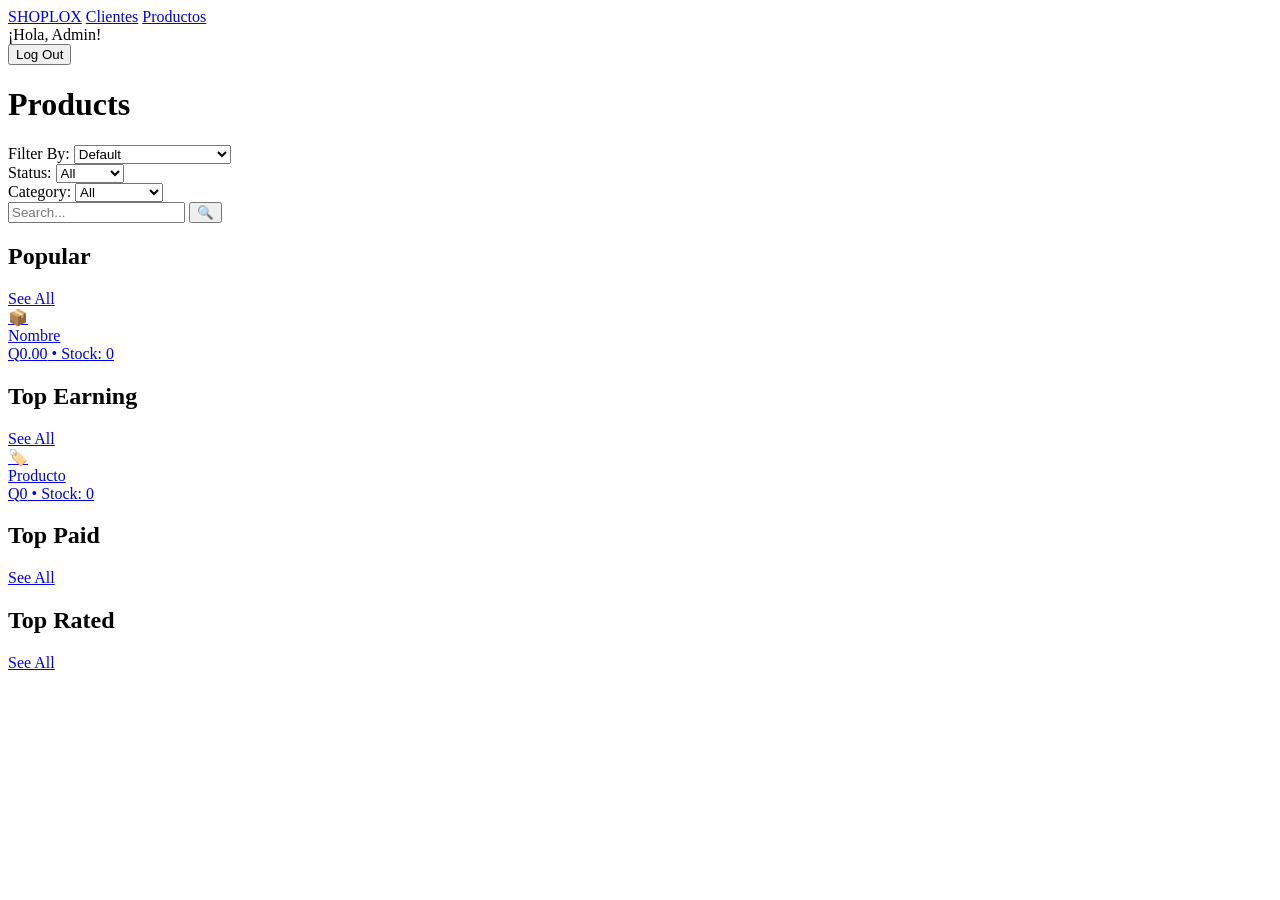
==== shopCRUD/shopCRUD/src/main/resources/templates/index.html @ b96b3a8d "Subida de Proyecto" ====
<!DOCTYPE html>
<html xmlns:th="http://www.thymeleaf.org" lang="es">
<head>
    <meta charset="UTF-8">
    <title>Shoplox - Home</title>
    <link rel="stylesheet" th:href="@{/css/home.css}" href="home.css">
</head>
<body>

<!-- ══ NAVBAR ══ -->
<nav class="navbar">
    <div class="nav-links">
        <a th:href="@{/}" href="#">SHOPLOX</a>
        <a th:href="@{/view/customers}" href="#">Clientes</a>
        <a th:href="@{/view/products}" href="#" class="active">Productos</a>
    </div>
    <div class="nav-login-mini">
        <span>¡Hola, Admin!</span>
        <form th:action="@{/logout}" action="#" method="post" style="margin:0;">
            <button type="submit" class="btn-small btn-logout">Log Out</button>
        </form>
    </div>
</nav>

<!-- ══ BARRA DE FILTROS ══ -->
<div class="filter-bar">
    <h1>Products</h1>

    <div class="filter-group">
        <label>Filter By:</label>
        <select>
            <option>Default</option>
            <option>Nombre A-Z</option>
            <option>Precio: menor a mayor</option>
            <option>Precio: mayor a menor</option>
            <option>Más stock</option>
        </select>
    </div>

    <div class="filter-group">
        <label>Status:</label>
        <select>
            <option>All</option>
            <option>Activo</option>
            <option>Inactivo</option>
        </select>
    </div>

    <div class="filter-group">
        <label>Category:</label>
        <select>
            <option>All</option>
            <option>Electrónica</option>
            <option>Ropa</option>
            <option>Hogar</option>
            <option>Juguetes</option>
        </select>
    </div>

    <div class="filter-search">
        <input type="text" placeholder="Search...">
        <button>🔍</button>
    </div>
</div>

<!-- ══ CONTENIDO PRINCIPAL ══ -->
<div class="page-main">

    <!-- ─── Popular ─── -->
    <div class="section">
        <div class="section-header">
            <h2>Popular</h2>
            <a th:href="@{/view/products}" href="#" class="btn-see-all">See All</a>
        </div>
        <div class="items-grid">
            <!-- Thymeleaf: productos reales -->
            <a class="game-card" th:each="p, i : ${products}" th:if="${i.index < 6}"
               th:href="@{/view/products/__${p.productId}__}" href="#">
                <div class="game-card-placeholder">📦</div>
                <div class="game-card-info">
                    <div class="game-card-name" th:text="${p.productName}">Nombre</div>
                    <div class="game-card-meta">Q<span th:text="${p.price}">0.00</span> &bull; Stock: <span th:text="${p.stock}">0</span></div>
                </div>
            </a>
            <!-- Placeholders estáticos (se ocultan si hay datos reales) -->
            <a class="game-card static-card" href="#"><div class="game-card-placeholder">📦</div><div class="game-card-info"><div class="game-card-name">Producto Ejemplo 1</div><div class="game-card-meta">Q150.00 &bull; Stock: 30</div></div></a>
            <a class="game-card static-card" href="#"><div class="game-card-placeholder">📦</div><div class="game-card-info"><div class="game-card-name">Producto Ejemplo 2</div><div class="game-card-meta">Q89.99 &bull; Stock: 12</div></div></a>
            <a class="game-card static-card" href="#"><div class="game-card-placeholder">📦</div><div class="game-card-info"><div class="game-card-name">Producto Ejemplo 3</div><div class="game-card-meta">Q299.00 &bull; Stock: 5</div></div></a>
            <a class="game-card static-card" href="#"><div class="game-card-placeholder">📦</div><div class="game-card-info"><div class="game-card-name">Producto Ejemplo 4</div><div class="game-card-meta">Q45.00 &bull; Stock: 100</div></div></a>
            <a class="game-card static-card" href="#"><div class="game-card-placeholder">📦</div><div class="game-card-info"><div class="game-card-name">Producto Ejemplo 5</div><div class="game-card-meta">Q199.00 &bull; Stock: 8</div></div></a>
            <a class="game-card static-card" href="#"><div class="game-card-placeholder">📦</div><div class="game-card-info"><div class="game-card-name">Producto Ejemplo 6</div><div class="game-card-meta">Q75.50 &bull; Stock: 22</div></div></a>
        </div>
    </div>

    <!-- ─── Top Earning ─── -->
    <div class="section">
        <div class="section-header">
            <h2>Top Earning</h2>
            <a href="#" class="btn-see-all">See All</a>
        </div>
        <div class="items-grid">
            <a class="game-card" th:each="p, i : ${products}" th:if="${i.index >= 6 and i.index < 12}" href="#">
                <div class="game-card-placeholder">🏷️</div>
                <div class="game-card-info">
                    <div class="game-card-name" th:text="${p.productName}">Producto</div>
                    <div class="game-card-meta">Q<span th:text="${p.price}">0</span> &bull; Stock: <span th:text="${p.stock}">0</span></div>
                </div>
            </a>
            <a class="game-card static-card" href="#"><div class="game-card-placeholder">🏷️</div><div class="game-card-info"><div class="game-card-name">Oferta Especial A</div><div class="game-card-meta">Q520.00 &bull; Stock: 3</div></div></a>
            <a class="game-card static-card" href="#"><div class="game-card-placeholder">🏷️</div><div class="game-card-info"><div class="game-card-name">Pack Premium B</div><div class="game-card-meta">Q399.99 &bull; Stock: 7</div></div></a>
            <a class="game-card static-card" href="#"><div class="game-card-placeholder">🏷️</div><div class="game-card-info"><div class="game-card-name">Colección Deluxe C</div><div class="game-card-meta">Q349.00 &bull; Stock: 15</div></div></a>
            <a class="game-card static-card" href="#"><div class="game-card-placeholder">🏷️</div><div class="game-card-info"><div class="game-card-name">Bundle Especial D</div><div class="game-card-meta">Q280.00 &bull; Stock: 9</div></div></a>
            <a class="game-card static-card" href="#"><div class="game-card-placeholder">🏷️</div><div class="game-card-info"><div class="game-card-name">Edición Gold E</div><div class="game-card-meta">Q199.00 &bull; Stock: 4</div></div></a>
            <a class="game-card static-card" href="#"><div class="game-card-placeholder">🏷️</div><div class="game-card-info"><div class="game-card-name">Mega Pack F</div><div class="game-card-meta">Q175.00 &bull; Stock: 11</div></div></a>
        </div>
    </div>

    <!-- ─── Top Paid ─── -->
    <div class="section">
        <div class="section-header">
            <h2>Top Paid</h2>
            <a href="#" class="btn-see-all">See All</a>
        </div>
        <div class="items-grid">
            <a class="game-card static-card" href="#"><div class="game-card-placeholder">⭐</div><div class="game-card-info"><div class="game-card-name">Artículo Más Vendido 1</div><div class="game-card-meta">Q49.00 &bull; Stock: 200</div></div></a>
            <a class="game-card static-card" href="#"><div class="game-card-placeholder">⭐</div><div class="game-card-info"><div class="game-card-name">Artículo Más Vendido 2</div><div class="game-card-meta">Q35.00 &bull; Stock: 180</div></div></a>
            <a class="game-card static-card" href="#"><div class="game-card-placeholder">⭐</div><div class="game-card-info"><div class="game-card-name">Artículo Más Vendido 3</div><div class="game-card-meta">Q120.00 &bull; Stock: 60</div></div></a>
            <a class="game-card static-card" href="#"><div class="game-card-placeholder">⭐</div><div class="game-card-info"><div class="game-card-name">Artículo Más Vendido 4</div><div class="game-card-meta">Q88.00 &bull; Stock: 45</div></div></a>
            <a class="game-card static-card" href="#"><div class="game-card-placeholder">⭐</div><div class="game-card-info"><div class="game-card-name">Artículo Más Vendido 5</div><div class="game-card-meta">Q60.00 &bull; Stock: 90</div></div></a>
            <a class="game-card static-card" href="#"><div class="game-card-placeholder">⭐</div><div class="game-card-info"><div class="game-card-name">Artículo Más Vendido 6</div><div class="game-card-meta">Q25.00 &bull; Stock: 300</div></div></a>
        </div>
    </div>

    <!-- ─── Top Rated ─── -->
    <div class="section">
        <div class="section-header">
            <h2>Top Rated</h2>
            <a href="#" class="btn-see-all">See All</a>
        </div>
        <div class="items-grid">
            <a class="game-card static-card" href="#"><div class="game-card-placeholder">🏆</div><div class="game-card-info"><div class="game-card-name">Producto Top Rated 1</div><div class="game-card-meta">Q310.00 &bull; Stock: 14</div></div></a>
            <a class="game-card static-card" href="#"><div class="game-card-placeholder">🏆</div><div class="game-card-info"><div class="game-card-name">Producto Top Rated 2</div><div class="game-card-meta">Q275.00 &bull; Stock: 20</div></div></a>
            <a class="game-card static-card" href="#"><div class="game-card-placeholder">🏆</div><div class="game-card-info"><div class="game-card-name">Producto Top Rated 3</div><div class="game-card-meta">Q185.00 &bull; Stock: 33</div></div></a>
            <a class="game-card static-card" href="#"><div class="game-card-placeholder">🏆</div><div class="game-card-info"><div class="game-card-name">Producto Top Rated 4</div><div class="game-card-meta">Q145.00 &bull; Stock: 50</div></div></a>
            <a class="game-card static-card" href="#"><div class="game-card-placeholder">🏆</div><div class="game-card-info"><div class="game-card-name">Producto Top Rated 5</div><div class="game-card-meta">Q99.00 &bull; Stock: 75</div></div></a>
            <a class="game-card static-card" href="#"><div class="game-card-placeholder">🏆</div><div class="game-card-info"><div class="game-card-name">Producto Top Rated 6</div><div class="game-card-meta">Q55.00 &bull; Stock: 110</div></div></a>
        </div>
    </div>

</div>

<script th:src="@{/js/main.js}" src="main.js"></script>
<script>
    // Si Thymeleaf inyectó cards reales, oculta los placeholders estáticos
    const realCards = document.querySelectorAll('.game-card:not(.static-card)');
    if (realCards.length > 0) {
        document.querySelectorAll('.static-card').forEach(c => c.remove());
    }
</script>
</body>
</html>
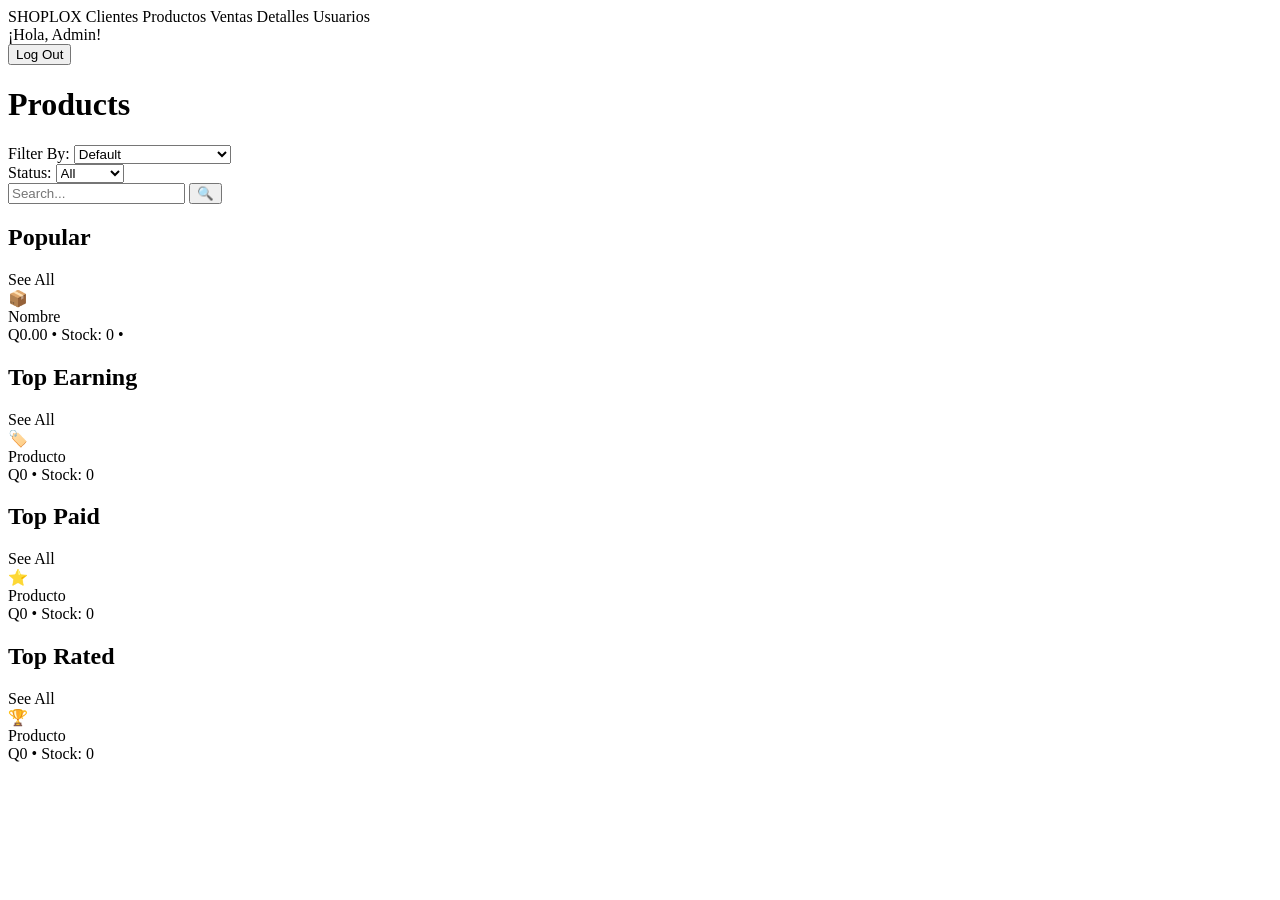
==== commit 56590497: "Subida de Proyecto" ====
--- a/shopCRUD/shopCRUD/src/main/resources/templates/index.html
+++ b/shopCRUD/shopCRUD/src/main/resources/templates/index.html
@@ -3,159 +3,167 @@
 <head>
     <meta charset="UTF-8">
     <title>Shoplox - Home</title>
-    <link rel="stylesheet" th:href="@{/css/home.css}" href="home.css">
+    <link rel="stylesheet" th:href="@{/css/home.css}">
 </head>
 <body>
 
-<!-- ══ NAVBAR ══ -->
 <nav class="navbar">
     <div class="nav-links">
-        <a th:href="@{/}" href="#">SHOPLOX</a>
-        <a th:href="@{/view/customers}" href="#">Clientes</a>
-        <a th:href="@{/view/products}" href="#" class="active">Productos</a>
+        <a th:href="@{/}">SHOPLOX</a>
+        <a th:href="@{/view/customers}">Clientes</a>
+        <a th:href="@{/view/products}">Productos</a>
+        <a th:href="@{/view/sales}">Ventas</a>
+        <a th:href="@{/view/saledetails}">Detalles</a> <!-- NUEVO ENLACE -->
+        <a th:href="@{/view/users}">Usuarios</a>
     </div>
     <div class="nav-login-mini">
         <span>¡Hola, Admin!</span>
-        <form th:action="@{/logout}" action="#" method="post" style="margin:0;">
+        <form th:action="@{/logout}" method="post" style="margin:0;">
             <button type="submit" class="btn-small btn-logout">Log Out</button>
         </form>
     </div>
 </nav>
 
-<!-- ══ BARRA DE FILTROS ══ -->
 <div class="filter-bar">
     <h1>Products</h1>
-
     <div class="filter-group">
         <label>Filter By:</label>
-        <select>
-            <option>Default</option>
-            <option>Nombre A-Z</option>
-            <option>Precio: menor a mayor</option>
-            <option>Precio: mayor a menor</option>
-            <option>Más stock</option>
+        <select id="sel-filter">
+            <option value="default">Default</option>
+            <option value="az">Nombre A-Z</option>
+            <option value="price-asc">Precio: menor a mayor</option>
+            <option value="price-desc">Precio: mayor a menor</option>
+            <option value="stock">Más stock</option>
         </select>
     </div>
-
     <div class="filter-group">
         <label>Status:</label>
-        <select>
-            <option>All</option>
-            <option>Activo</option>
-            <option>Inactivo</option>
+        <select id="sel-status">
+            <option value="all">All</option>
+            <option value="1">Activo</option>
+            <option value="0">Inactivo</option>
         </select>
     </div>
-
-    <div class="filter-group">
-        <label>Category:</label>
-        <select>
-            <option>All</option>
-            <option>Electrónica</option>
-            <option>Ropa</option>
-            <option>Hogar</option>
-            <option>Juguetes</option>
-        </select>
-    </div>
-
     <div class="filter-search">
-        <input type="text" placeholder="Search...">
-        <button>🔍</button>
+        <input type="text" id="search-input" placeholder="Search...">
+        <button onclick="filterCards()">🔍</button>
     </div>
 </div>
 
-<!-- ══ CONTENIDO PRINCIPAL ══ -->
 <div class="page-main">
 
-    <!-- ─── Popular ─── -->
+    <!-- Popular -->
     <div class="section">
         <div class="section-header">
             <h2>Popular</h2>
-            <a th:href="@{/view/products}" href="#" class="btn-see-all">See All</a>
+            <a th:href="@{/view/products}" class="btn-see-all">See All</a>
         </div>
-        <div class="items-grid">
-            <!-- Thymeleaf: productos reales -->
+        <div class="items-grid" id="grid-popular">
             <a class="game-card" th:each="p, i : ${products}" th:if="${i.index < 6}"
-               th:href="@{/view/products/__${p.productId}__}" href="#">
+               th:href="@{/view/products}"
+               th:data-name="${p.productName}"
+               th:data-price="${p.price}"
+               th:data-stock="${p.stock}"
+               th:data-status="${p.status}">
                 <div class="game-card-placeholder">📦</div>
                 <div class="game-card-info">
                     <div class="game-card-name" th:text="${p.productName}">Nombre</div>
-                    <div class="game-card-meta">Q<span th:text="${p.price}">0.00</span> &bull; Stock: <span th:text="${p.stock}">0</span></div>
+                    <div class="game-card-meta">
+                        Q<span th:text="${p.price}">0.00</span>
+                        &bull; Stock: <span th:text="${p.stock}">0</span>
+                        &bull; <span th:classappend="${p.status == 1 ? 'dot-activo' : 'dot-inactivo'}" class="dot"
+                                     th:text="${p.status == 1 ? 'Activo' : 'Inactivo'}"></span>
+                    </div>
                 </div>
             </a>
-            <!-- Placeholders estáticos (se ocultan si hay datos reales) -->
-            <a class="game-card static-card" href="#"><div class="game-card-placeholder">📦</div><div class="game-card-info"><div class="game-card-name">Producto Ejemplo 1</div><div class="game-card-meta">Q150.00 &bull; Stock: 30</div></div></a>
-            <a class="game-card static-card" href="#"><div class="game-card-placeholder">📦</div><div class="game-card-info"><div class="game-card-name">Producto Ejemplo 2</div><div class="game-card-meta">Q89.99 &bull; Stock: 12</div></div></a>
-            <a class="game-card static-card" href="#"><div class="game-card-placeholder">📦</div><div class="game-card-info"><div class="game-card-name">Producto Ejemplo 3</div><div class="game-card-meta">Q299.00 &bull; Stock: 5</div></div></a>
-            <a class="game-card static-card" href="#"><div class="game-card-placeholder">📦</div><div class="game-card-info"><div class="game-card-name">Producto Ejemplo 4</div><div class="game-card-meta">Q45.00 &bull; Stock: 100</div></div></a>
-            <a class="game-card static-card" href="#"><div class="game-card-placeholder">📦</div><div class="game-card-info"><div class="game-card-name">Producto Ejemplo 5</div><div class="game-card-meta">Q199.00 &bull; Stock: 8</div></div></a>
-            <a class="game-card static-card" href="#"><div class="game-card-placeholder">📦</div><div class="game-card-info"><div class="game-card-name">Producto Ejemplo 6</div><div class="game-card-meta">Q75.50 &bull; Stock: 22</div></div></a>
         </div>
     </div>
 
-    <!-- ─── Top Earning ─── -->
+    <!-- Top Earning -->
     <div class="section">
         <div class="section-header">
             <h2>Top Earning</h2>
-            <a href="#" class="btn-see-all">See All</a>
+            <a th:href="@{/view/products}" class="btn-see-all">See All</a>
         </div>
         <div class="items-grid">
-            <a class="game-card" th:each="p, i : ${products}" th:if="${i.index >= 6 and i.index < 12}" href="#">
+            <a class="game-card" th:each="p, i : ${products}" th:if="${i.index >= 6 and i.index < 12}"
+               th:href="@{/view/products}">
                 <div class="game-card-placeholder">🏷️</div>
                 <div class="game-card-info">
                     <div class="game-card-name" th:text="${p.productName}">Producto</div>
                     <div class="game-card-meta">Q<span th:text="${p.price}">0</span> &bull; Stock: <span th:text="${p.stock}">0</span></div>
                 </div>
             </a>
-            <a class="game-card static-card" href="#"><div class="game-card-placeholder">🏷️</div><div class="game-card-info"><div class="game-card-name">Oferta Especial A</div><div class="game-card-meta">Q520.00 &bull; Stock: 3</div></div></a>
-            <a class="game-card static-card" href="#"><div class="game-card-placeholder">🏷️</div><div class="game-card-info"><div class="game-card-name">Pack Premium B</div><div class="game-card-meta">Q399.99 &bull; Stock: 7</div></div></a>
-            <a class="game-card static-card" href="#"><div class="game-card-placeholder">🏷️</div><div class="game-card-info"><div class="game-card-name">Colección Deluxe C</div><div class="game-card-meta">Q349.00 &bull; Stock: 15</div></div></a>
-            <a class="game-card static-card" href="#"><div class="game-card-placeholder">🏷️</div><div class="game-card-info"><div class="game-card-name">Bundle Especial D</div><div class="game-card-meta">Q280.00 &bull; Stock: 9</div></div></a>
-            <a class="game-card static-card" href="#"><div class="game-card-placeholder">🏷️</div><div class="game-card-info"><div class="game-card-name">Edición Gold E</div><div class="game-card-meta">Q199.00 &bull; Stock: 4</div></div></a>
-            <a class="game-card static-card" href="#"><div class="game-card-placeholder">🏷️</div><div class="game-card-info"><div class="game-card-name">Mega Pack F</div><div class="game-card-meta">Q175.00 &bull; Stock: 11</div></div></a>
         </div>
     </div>
 
-    <!-- ─── Top Paid ─── -->
+    <!-- Top Paid -->
     <div class="section">
         <div class="section-header">
             <h2>Top Paid</h2>
-            <a href="#" class="btn-see-all">See All</a>
+            <a th:href="@{/view/products}" class="btn-see-all">See All</a>
         </div>
         <div class="items-grid">
-            <a class="game-card static-card" href="#"><div class="game-card-placeholder">⭐</div><div class="game-card-info"><div class="game-card-name">Artículo Más Vendido 1</div><div class="game-card-meta">Q49.00 &bull; Stock: 200</div></div></a>
-            <a class="game-card static-card" href="#"><div class="game-card-placeholder">⭐</div><div class="game-card-info"><div class="game-card-name">Artículo Más Vendido 2</div><div class="game-card-meta">Q35.00 &bull; Stock: 180</div></div></a>
-            <a class="game-card static-card" href="#"><div class="game-card-placeholder">⭐</div><div class="game-card-info"><div class="game-card-name">Artículo Más Vendido 3</div><div class="game-card-meta">Q120.00 &bull; Stock: 60</div></div></a>
-            <a class="game-card static-card" href="#"><div class="game-card-placeholder">⭐</div><div class="game-card-info"><div class="game-card-name">Artículo Más Vendido 4</div><div class="game-card-meta">Q88.00 &bull; Stock: 45</div></div></a>
-            <a class="game-card static-card" href="#"><div class="game-card-placeholder">⭐</div><div class="game-card-info"><div class="game-card-name">Artículo Más Vendido 5</div><div class="game-card-meta">Q60.00 &bull; Stock: 90</div></div></a>
-            <a class="game-card static-card" href="#"><div class="game-card-placeholder">⭐</div><div class="game-card-info"><div class="game-card-name">Artículo Más Vendido 6</div><div class="game-card-meta">Q25.00 &bull; Stock: 300</div></div></a>
+            <a class="game-card" th:each="p, i : ${products}" th:if="${i.index >= 12 and i.index < 18}"
+               th:href="@{/view/products}">
+                <div class="game-card-placeholder">⭐</div>
+                <div class="game-card-info">
+                    <div class="game-card-name" th:text="${p.productName}">Producto</div>
+                    <div class="game-card-meta">Q<span th:text="${p.price}">0</span> &bull; Stock: <span th:text="${p.stock}">0</span></div>
+                </div>
+            </a>
         </div>
     </div>
 
-    <!-- ─── Top Rated ─── -->
+    <!-- Top Rated -->
     <div class="section">
         <div class="section-header">
             <h2>Top Rated</h2>
-            <a href="#" class="btn-see-all">See All</a>
+            <a th:href="@{/view/products}" class="btn-see-all">See All</a>
         </div>
         <div class="items-grid">
-            <a class="game-card static-card" href="#"><div class="game-card-placeholder">🏆</div><div class="game-card-info"><div class="game-card-name">Producto Top Rated 1</div><div class="game-card-meta">Q310.00 &bull; Stock: 14</div></div></a>
-            <a class="game-card static-card" href="#"><div class="game-card-placeholder">🏆</div><div class="game-card-info"><div class="game-card-name">Producto Top Rated 2</div><div class="game-card-meta">Q275.00 &bull; Stock: 20</div></div></a>
-            <a class="game-card static-card" href="#"><div class="game-card-placeholder">🏆</div><div class="game-card-info"><div class="game-card-name">Producto Top Rated 3</div><div class="game-card-meta">Q185.00 &bull; Stock: 33</div></div></a>
-            <a class="game-card static-card" href="#"><div class="game-card-placeholder">🏆</div><div class="game-card-info"><div class="game-card-name">Producto Top Rated 4</div><div class="game-card-meta">Q145.00 &bull; Stock: 50</div></div></a>
-            <a class="game-card static-card" href="#"><div class="game-card-placeholder">🏆</div><div class="game-card-info"><div class="game-card-name">Producto Top Rated 5</div><div class="game-card-meta">Q99.00 &bull; Stock: 75</div></div></a>
-            <a class="game-card static-card" href="#"><div class="game-card-placeholder">🏆</div><div class="game-card-info"><div class="game-card-name">Producto Top Rated 6</div><div class="game-card-meta">Q55.00 &bull; Stock: 110</div></div></a>
+            <a class="game-card" th:each="p, i : ${products}" th:if="${i.index >= 18 and i.index < 24}"
+               th:href="@{/view/products}">
+                <div class="game-card-placeholder">🏆</div>
+                <div class="game-card-info">
+                    <div class="game-card-name" th:text="${p.productName}">Producto</div>
+                    <div class="game-card-meta">Q<span th:text="${p.price}">0</span> &bull; Stock: <span th:text="${p.stock}">0</span></div>
+                </div>
+            </a>
         </div>
     </div>
 
 </div>
 
-<script th:src="@{/js/main.js}" src="main.js"></script>
+<script th:src="@{/js/main.js}"></script>
 <script>
-    // Si Thymeleaf inyectó cards reales, oculta los placeholders estáticos
-    const realCards = document.querySelectorAll('.game-card:not(.static-card)');
-    if (realCards.length > 0) {
-        document.querySelectorAll('.static-card').forEach(c => c.remove());
+    function filterCards() {
+        const q = document.getElementById('search-input').value.toLowerCase();
+        const status = document.getElementById('sel-status').value;
+        document.querySelectorAll('.game-card').forEach(card => {
+            const name = (card.dataset.name || '').toLowerCase();
+            const s = card.dataset.status;
+            const matchName = name.includes(q);
+            const matchStatus = status === 'all' || s === status;
+            card.style.display = (matchName && matchStatus) ? 'block' : 'none';
+        });
     }
+    document.getElementById('search-input').addEventListener('keyup', filterCards);
+    document.getElementById('sel-status').addEventListener('change', filterCards);
+    document.getElementById('sel-filter').addEventListener('change', function() {
+        const val = this.value;
+        document.querySelectorAll('.items-grid').forEach(grid => {
+            const cards = Array.from(grid.querySelectorAll('.game-card'));
+            cards.sort((a, b) => {
+                if (val === 'az') return (a.dataset.name||'').localeCompare(b.dataset.name||'');
+                if (val === 'price-asc') return parseFloat(a.dataset.price||0) - parseFloat(b.dataset.price||0);
+                if (val === 'price-desc') return parseFloat(b.dataset.price||0) - parseFloat(a.dataset.price||0);
+                if (val === 'stock') return parseInt(b.dataset.stock||0) - parseInt(a.dataset.stock||0);
+                return 0;
+            });
+            cards.forEach(c => grid.appendChild(c));
+        });
+    });
 </script>
 </body>
 </html>
